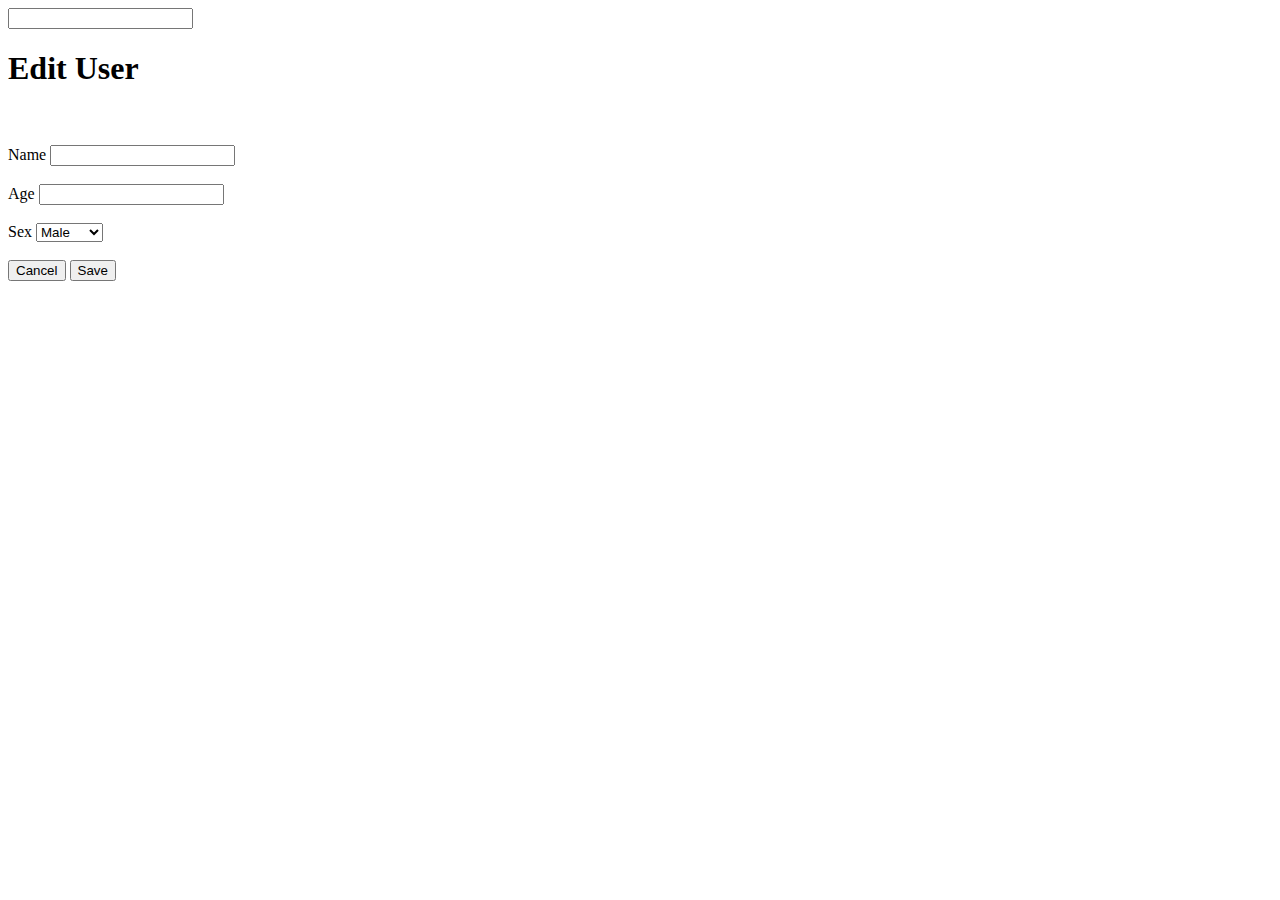
==== web-application/src/main/resources/public/resources/layout/EditUserView.html @ 6a184fc5 "Implemented add and edit ui" ====
<!DOCTYPE html>
<html lang="en">
<head>
    <meta charset="UTF-8">
</head>
<body>
<input class="back_button" onclick="Navigation.getInstance().showUsers()" />
<h1>Edit User</h1>
<br>
<div>
    <br>
    <div class="wrapper">
        <span class="description">Name</span>
        <input id="name" class="input" type="text" />
    </div>
    <br>
    <div class="wrapper">
        <span class="description">Age</span>
        <input id="age" class="input" type="text" />
    </div>
    <br>
    <div class="wrapper">
        <span class="description">Sex</span>
        <select id="sex" class="input">
            <option value="male">Male</option>
            <option value="female">Female</option>
        </select>
    </div>
    <br>
    <div class="wrapper">
        <button id="cancel" class="button">Cancel</button>
        <button id="save" class="button">Save</button>
    </div>
</div>
<!--Bind view implementation to layout -->
<script>
    $(document).ready(function () {
        new EditUserView();
    });
</script>
</body>
</html>
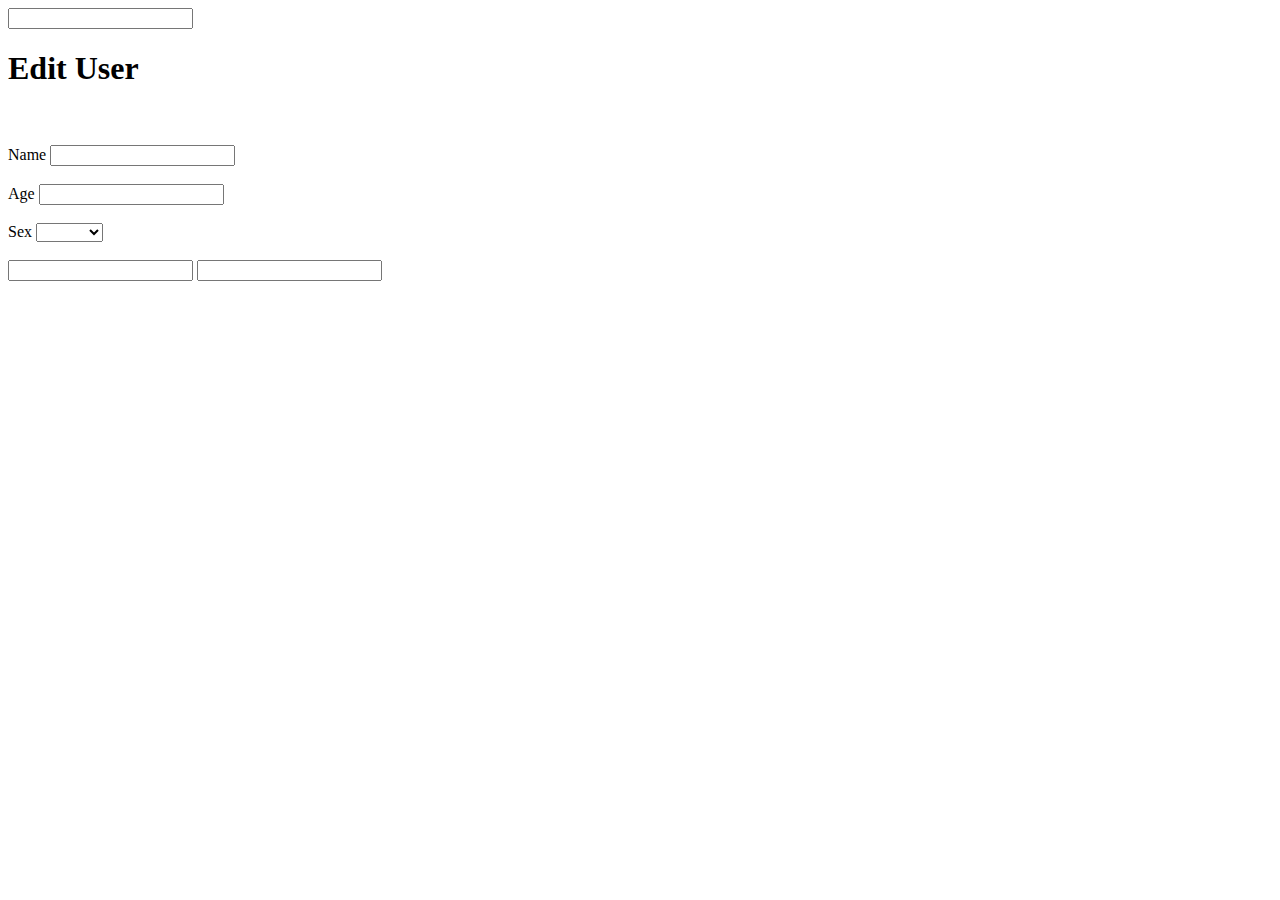
==== commit 5cd71ebe: "Implemented add users to firebase" ====
--- a/web-application/src/main/resources/public/resources/layout/EditUserView.html
+++ b/web-application/src/main/resources/public/resources/layout/EditUserView.html
@@ -4,7 +4,7 @@
     <meta charset="UTF-8">
 </head>
 <body>
-<input class="back_button" onclick="Navigation.getInstance().showUsers()" />
+<input id="back" class="back_button" />
 <h1>Edit User</h1>
 <br>
 <div>
@@ -22,14 +22,15 @@
     <div class="wrapper">
         <span class="description">Sex</span>
         <select id="sex" class="input">
+            <option></option>
             <option value="male">Male</option>
             <option value="female">Female</option>
         </select>
     </div>
     <br>
     <div class="wrapper">
-        <button id="cancel" class="button">Cancel</button>
-        <button id="save" class="button">Save</button>
+        <input id="save" class="save_button" />
+        <input id="remove" class="remove_button"/>
     </div>
 </div>
 <!--Bind view implementation to layout -->
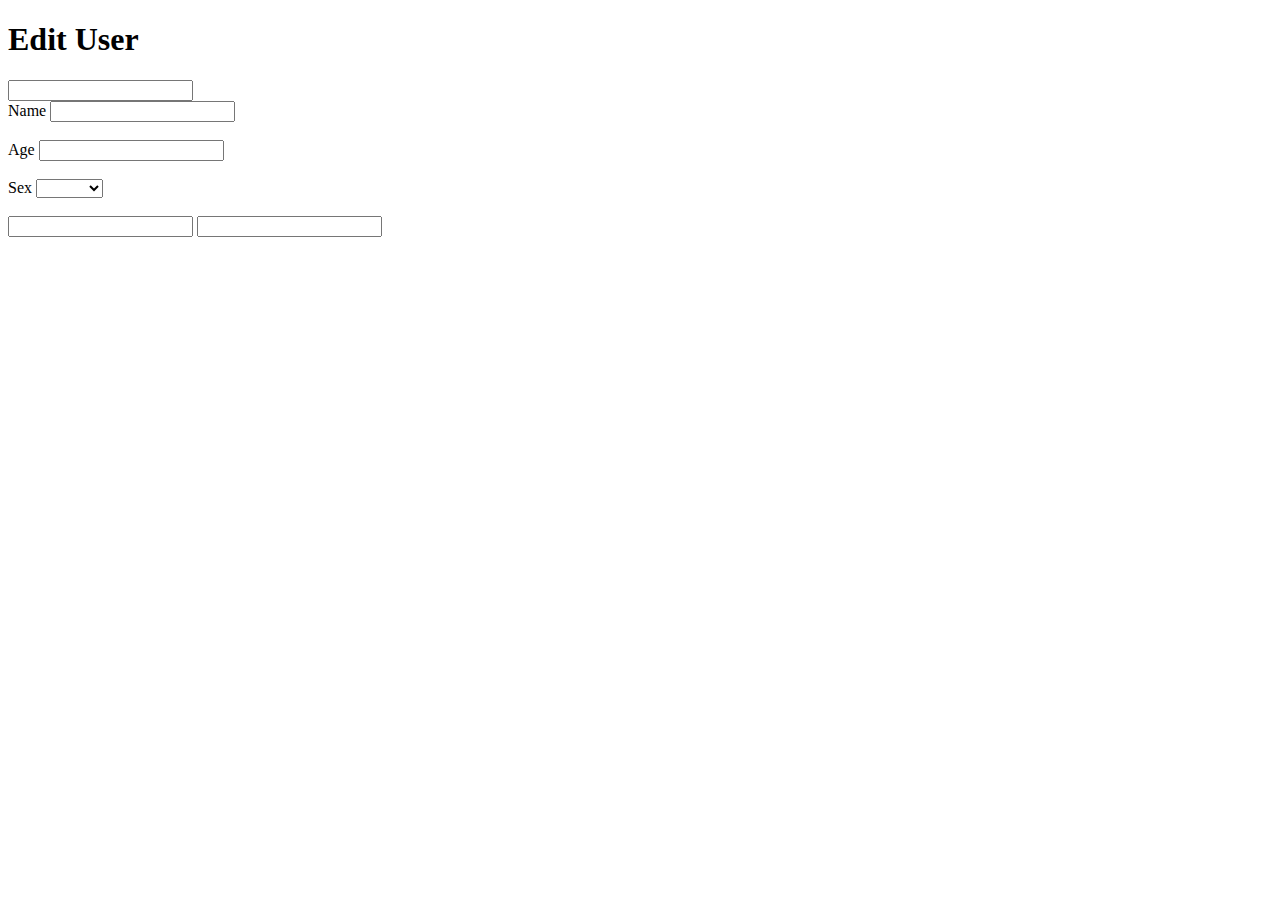
==== commit f91334f5: "Refactored navigation and view init" ====
--- a/web-application/src/main/resources/public/resources/layout/EditUserView.html
+++ b/web-application/src/main/resources/public/resources/layout/EditUserView.html
@@ -4,24 +4,26 @@
     <meta charset="UTF-8">
 </head>
 <body>
-<input id="back" class="back_button" />
-<h1>Edit User</h1>
-<br>
-<div>
-    <br>
+<div class="container">
+    <div class="wrapper">
+        <h1>Edit User</h1>
+    </div>
+    <div class="wrapper">
+        <input title="back" id="back-button" />
+    </div>
     <div class="wrapper">
         <span class="description">Name</span>
-        <input id="name" class="input" type="text" />
+        <input title="name" id="name" class="input" type="text" />
     </div>
     <br>
     <div class="wrapper">
         <span class="description">Age</span>
-        <input id="age" class="input" type="text" />
+        <input title="age" id="age" class="input" type="text" />
     </div>
     <br>
     <div class="wrapper">
         <span class="description">Sex</span>
-        <select id="sex" class="input">
+        <select title="sex" id="sex" class="input">
             <option></option>
             <option value="male">Male</option>
             <option value="female">Female</option>
@@ -29,15 +31,13 @@
     </div>
     <br>
     <div class="wrapper">
-        <input id="save" class="save_button" />
-        <input id="remove" class="remove_button"/>
+        <input title="save" id="save-button" />
+        <input title="remove" id="remove-button" />
+    </div>
+    <br>
+    <div class="wrapper">
+        <span id="message"></span>
     </div>
 </div>
-<!--Bind view implementation to layout -->
-<script>
-    $(document).ready(function () {
-        new EditUserView();
-    });
-</script>
 </body>
 </html>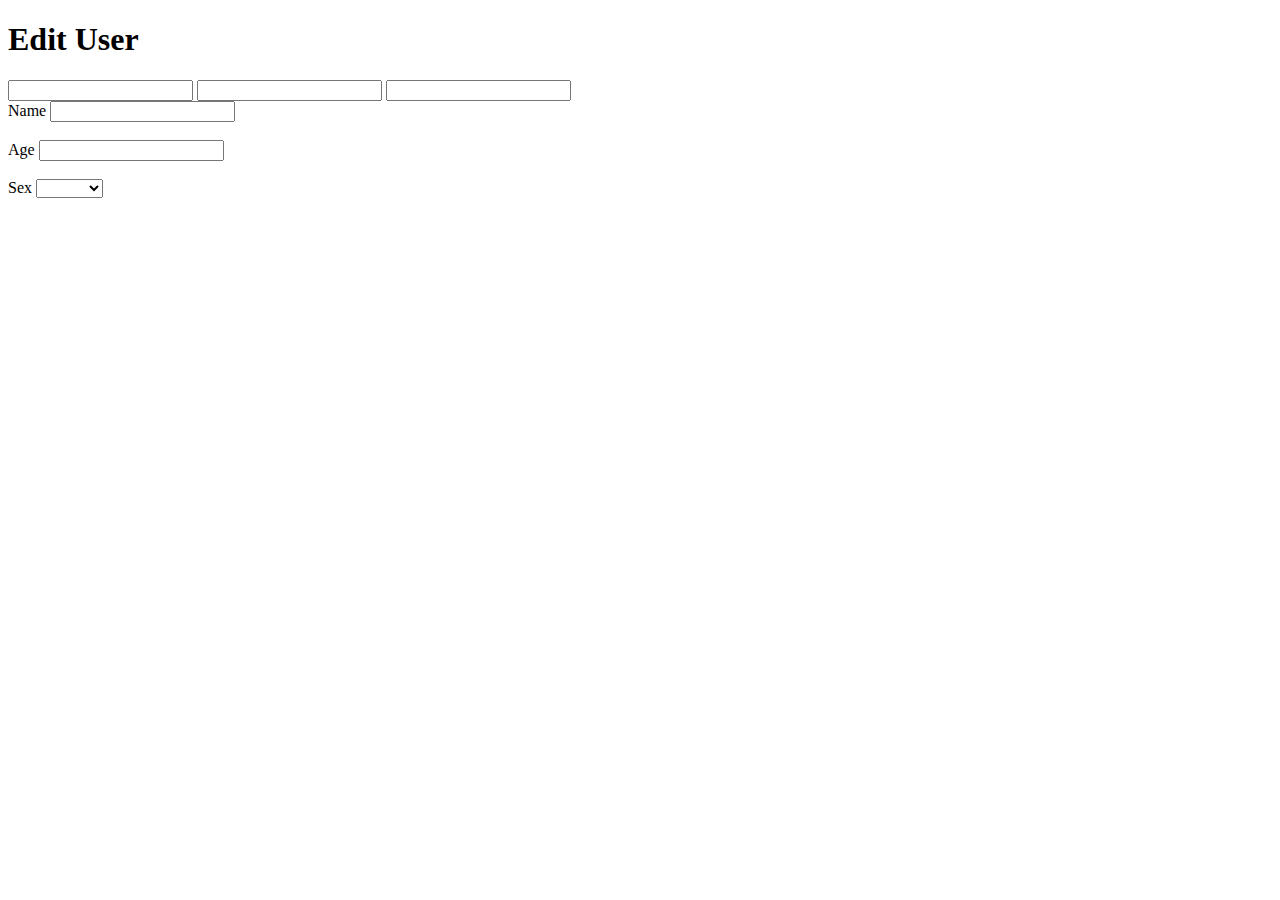
==== commit 52278bc6: "Cleanup new user ui" ====
--- a/web-application/src/main/resources/public/resources/layout/EditUserView.html
+++ b/web-application/src/main/resources/public/resources/layout/EditUserView.html
@@ -10,6 +10,8 @@
     </div>
     <div class="wrapper">
         <input title="back" id="back-button" />
+        <input title="save" id="save-button" />
+        <input title="remove" id="remove-button" />
     </div>
     <div class="wrapper">
         <span class="description">Name</span>
@@ -31,11 +33,6 @@
     </div>
     <br>
     <div class="wrapper">
-        <input title="save" id="save-button" />
-        <input title="remove" id="remove-button" />
-    </div>
-    <br>
-    <div class="wrapper">
         <span id="message"></span>
     </div>
 </div>
